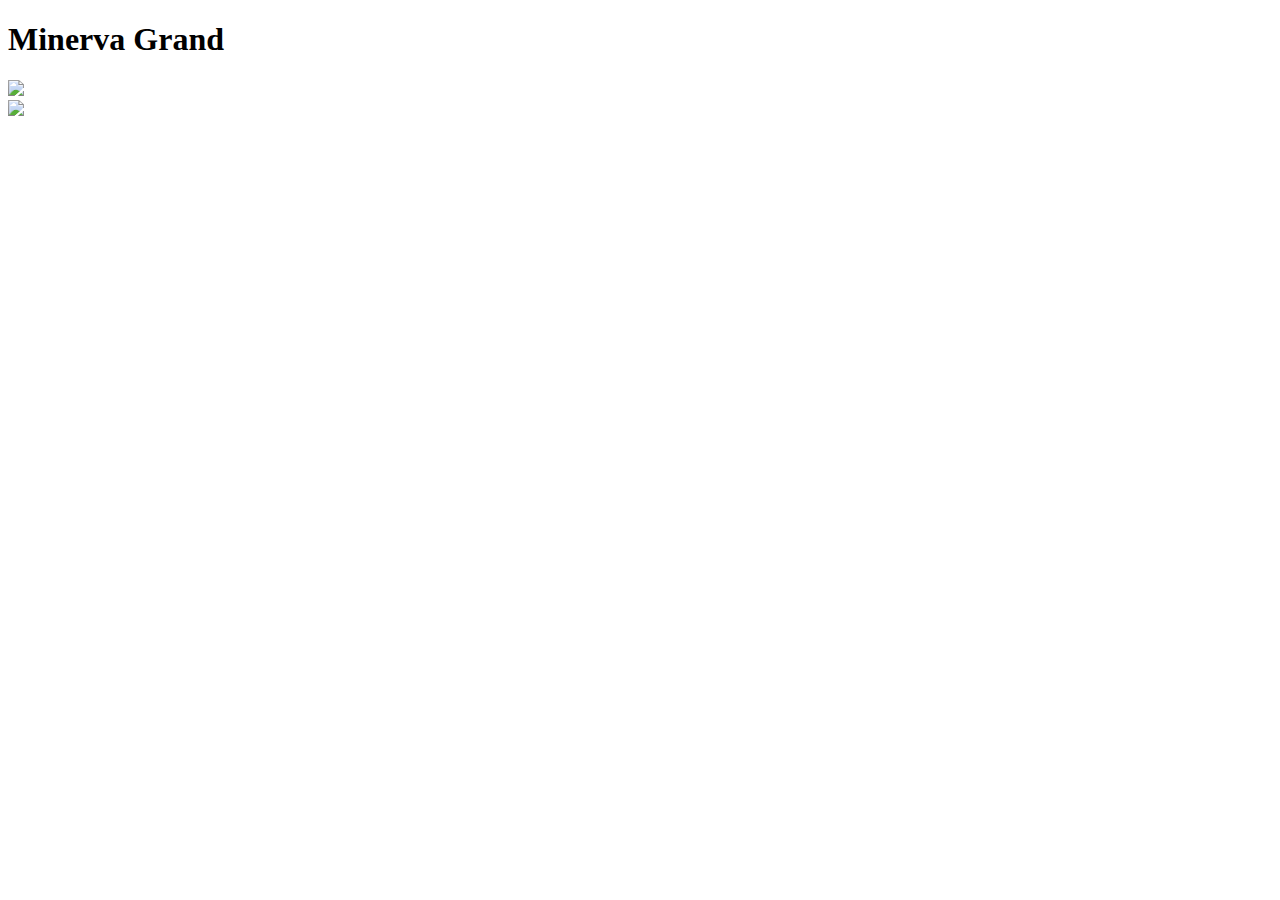
==== index.html @ acacce7f "Add files via upload" ====
<!DOCTYPE html>
<html>
<head>
    <meta charset="UTF-8">
    <link rel = "styleSheet", href = "StylesCss/styles.css">
</head>
<body>
    <div>
        <div class = "background-paragraph", width = 100%, height = 100%>
            <h1 name ="minerva">
            Minerva Grand
            </h1>
            <img src="https://b.zmtcdn.com/data/pictures/6/18476396/47632acff0d54ced9572a16d7a449c45.jpg?output-format=webp&fit=around|771.75:416.25&crop=771.75:416.25;*,*">
        </div>
        <div class = MenuIcon>
            <img src="Images/menu.png">
        </div>
    </div>
</body>
</html>
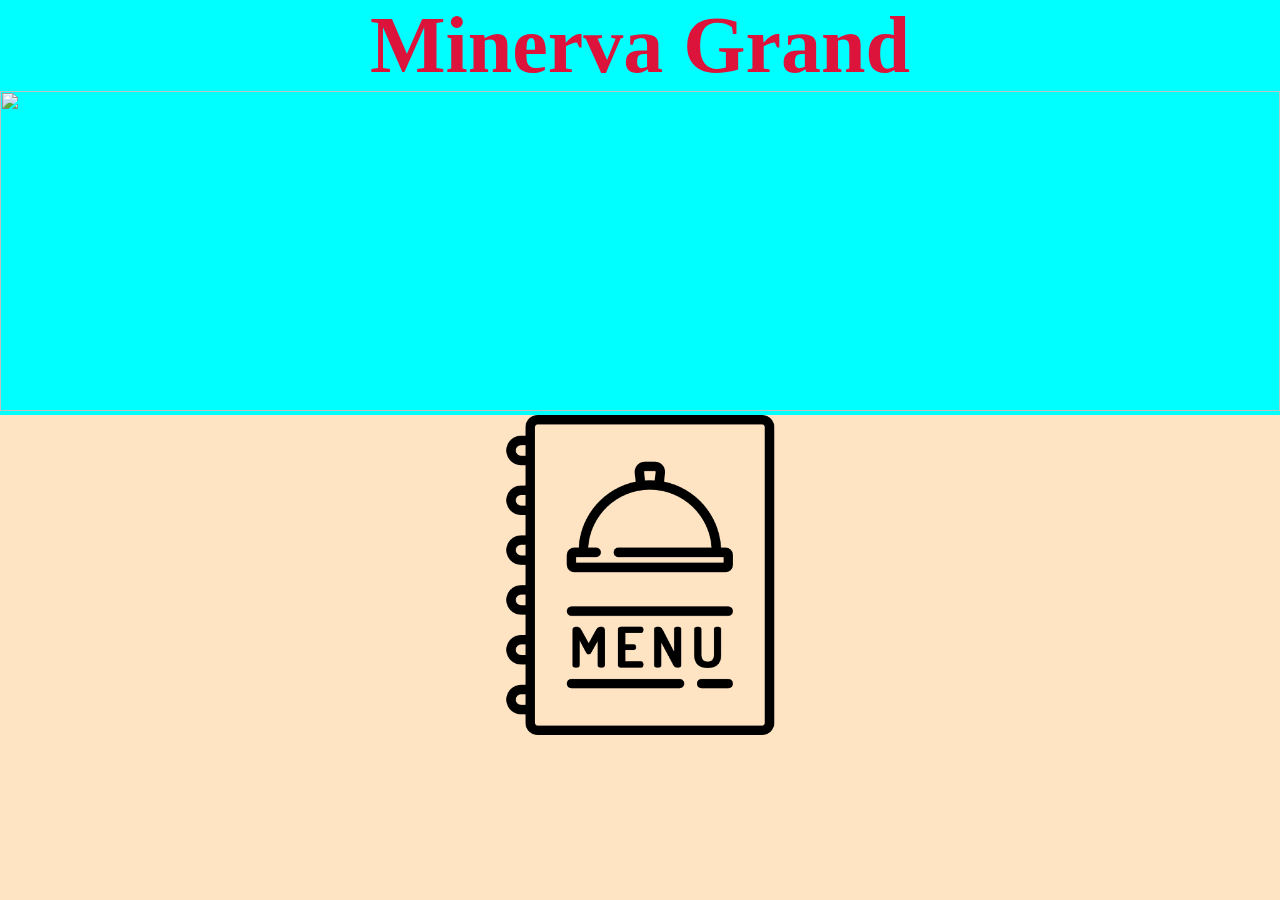
==== commit b73bc5dc: "CssAndImage location updated" ====
--- a/index.html
+++ b/index.html
@@ -2,7 +2,7 @@
 <html>
 <head>
     <meta charset="UTF-8">
-    <link rel = "styleSheet", href = "StylesCss/styles.css">
+    <link rel = "styleSheet", href = "styles.css">
 </head>
 <body>
     <div>
@@ -13,8 +13,8 @@
             <img src="https://b.zmtcdn.com/data/pictures/6/18476396/47632acff0d54ced9572a16d7a449c45.jpg?output-format=webp&fit=around|771.75:416.25&crop=771.75:416.25;*,*">
         </div>
         <div class = MenuIcon>
-            <img src="Images/menu.png">
+            <img src="menu.png">
         </div>
     </div>
 </body>
-</html>+</html>
--- a/styles.css
+++ b/styles.css
@@ -0,0 +1,24 @@
+body{
+    background-color: bisque;
+    margin: 0;
+}
+.background-paragraph{
+    background-color: aqua;
+}
+
+h1{
+    color:crimson;
+    font-family: 'Brush Script MT', cursive;
+    font-size: 5rem;
+    text-align: center;
+    margin: 0;
+}
+img{
+    width: 100%;
+    height: 20em;
+}
+.MenuIcon{
+    width: 20rem;
+    height: 20rem;
+    margin: auto;
+}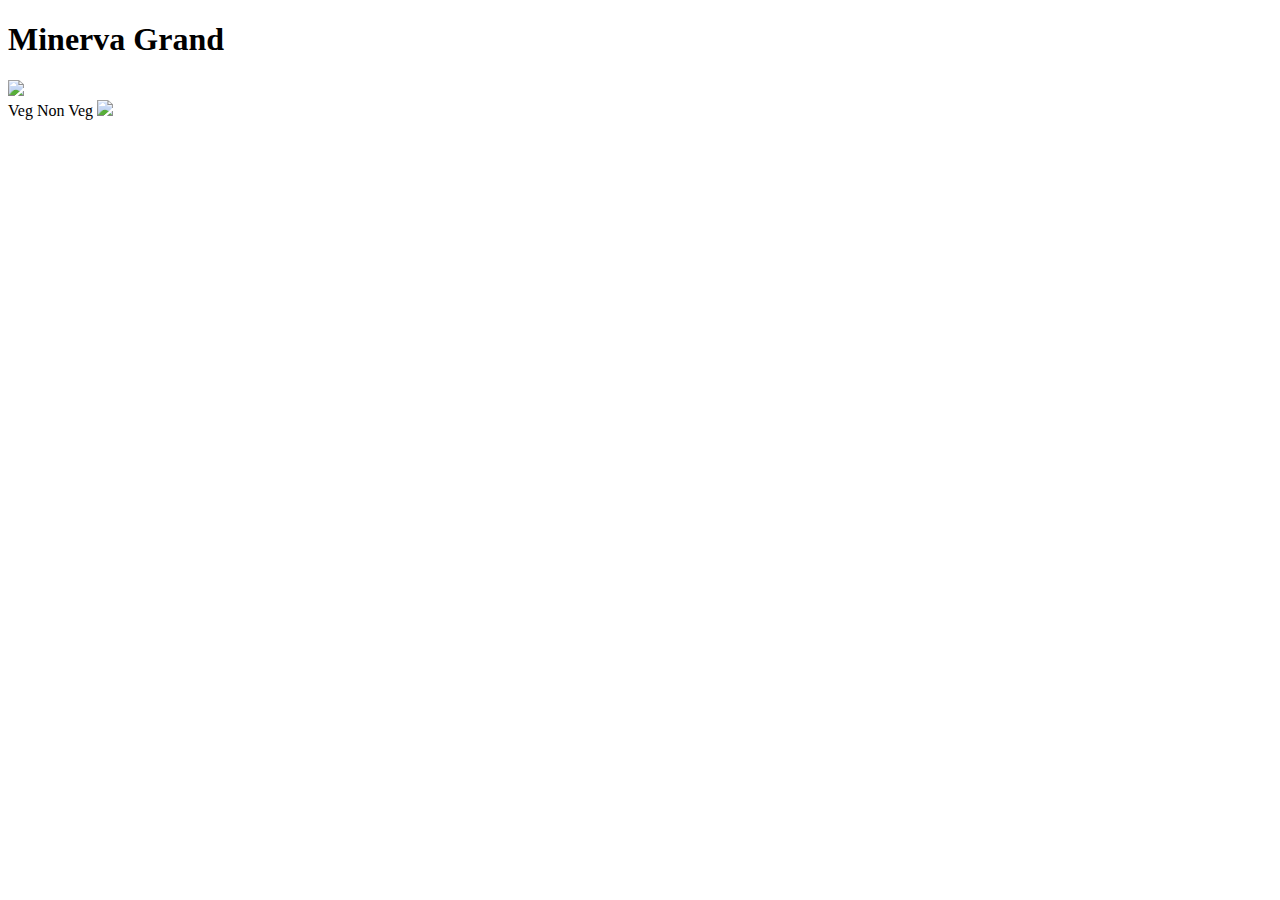
==== commit 9f001b70: "update" ====
--- a/index.html
+++ b/index.html
@@ -2,18 +2,18 @@
 <html>
 <head>
     <meta charset="UTF-8">
-    <link rel = "styleSheet", href = "styles.css">
+    <link rel = "styleSheet", href = "StylesCss/styles.css">
 </head>
 <body>
     <div>
         <div class = "background-paragraph", width = 100%, height = 100%>
-            <h1 name ="minerva">
-            Minerva Grand
-            </h1>
+            <h1 name ="minerva">Minerva Grand</h1>
             <img src="https://b.zmtcdn.com/data/pictures/6/18476396/47632acff0d54ced9572a16d7a449c45.jpg?output-format=webp&fit=around|771.75:416.25&crop=771.75:416.25;*,*">
         </div>
-        <div class = MenuIcon>
-            <img src="menu.png">
+        <div class = MenuDetails>
+            <span class = "veg">Veg</span>
+            <span class = "nonveg">Non Veg</span>
+            <img class = "Menu", src="Images/menu.png">
         </div>
     </div>
 </body>
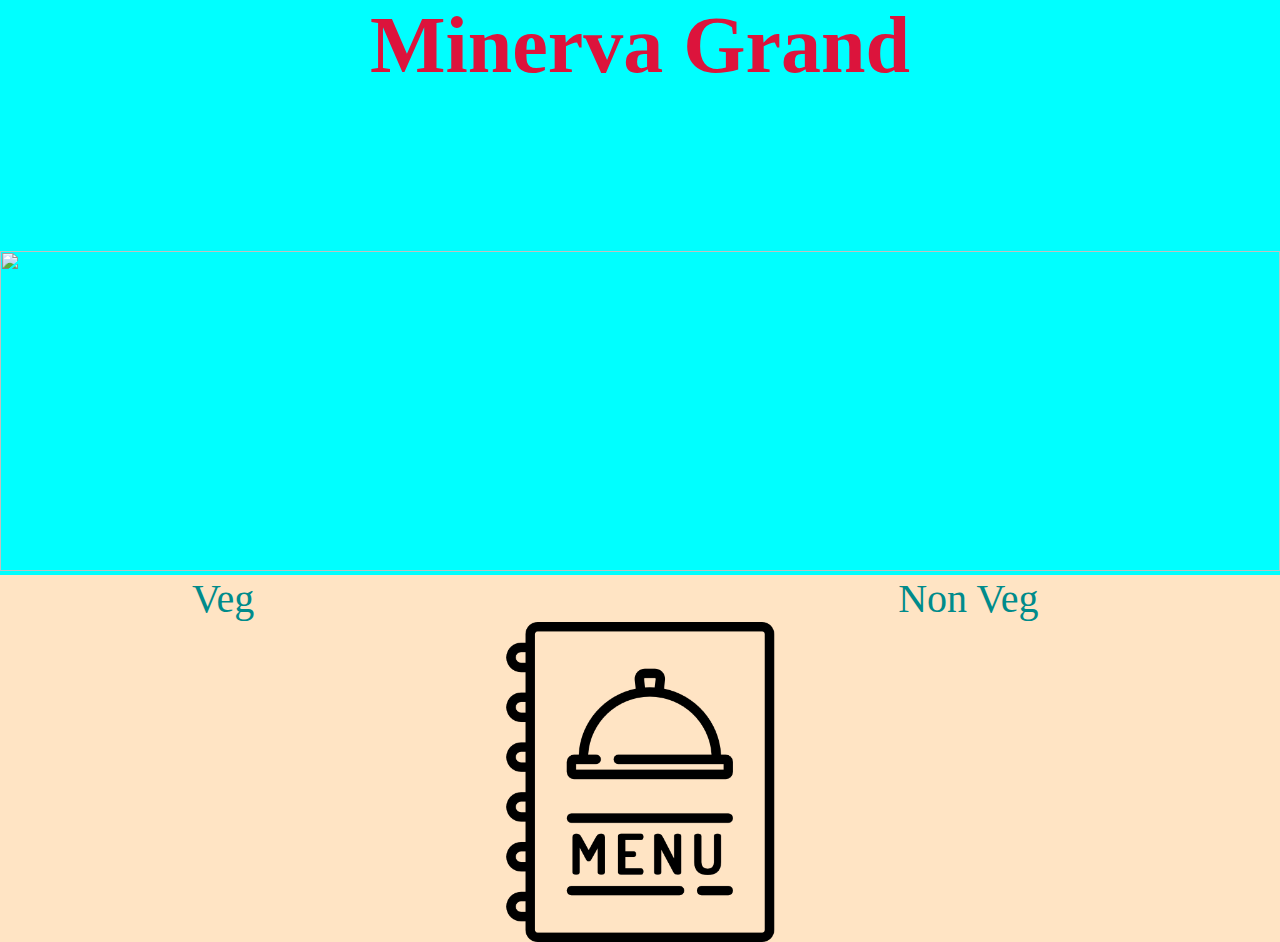
==== commit 1676cd9a: "Changes" ====
--- a/index.html
+++ b/index.html
@@ -2,7 +2,7 @@
 <html>
 <head>
     <meta charset="UTF-8">
-    <link rel = "styleSheet", href = "StylesCss/styles.css">
+    <link rel = "styleSheet", href = "styles.css">
 </head>
 <body>
     <div>
@@ -13,7 +13,7 @@
         <div class = MenuDetails>
             <span class = "veg">Veg</span>
             <span class = "nonveg">Non Veg</span>
-            <img class = "Menu", src="Images/menu.png">
+            <img class = "Menu", src="menu.png">
         </div>
     </div>
 </body>
--- a/styles.css
+++ b/styles.css
@@ -0,0 +1,41 @@
+body{
+    background-color: bisque;
+    margin: 0;
+}
+.background-paragraph{
+    background-color: aqua;
+    background-image: url("https://cdn.pixabay.com/photo/2016/05/26/14/11/chef-1417239_1280.png");
+    background-repeat: no-repeat;
+    background-size: 100% 200px;
+    background-position-y: 50px;
+}
+
+h1{
+    color:crimson;
+    font-family: 'Brush Script MT', cursive;
+    font-size: 5rem;
+    text-align: center;
+    margin: 0;
+}
+img{
+    width: 100%;
+    margin-top: 10em;
+    height: 20em;
+}
+.Menu{
+    width: 20rem;
+    height: 20rem;
+    display: block;
+    margin: auto;
+}
+.veg{
+    font-size: 40px;
+    display: inline;
+    margin-left: 15%;
+    color:darkcyan;
+}
+.nonveg{
+    font-size: 40px;
+    margin-left: 50%;
+    color:darkcyan;
+}
